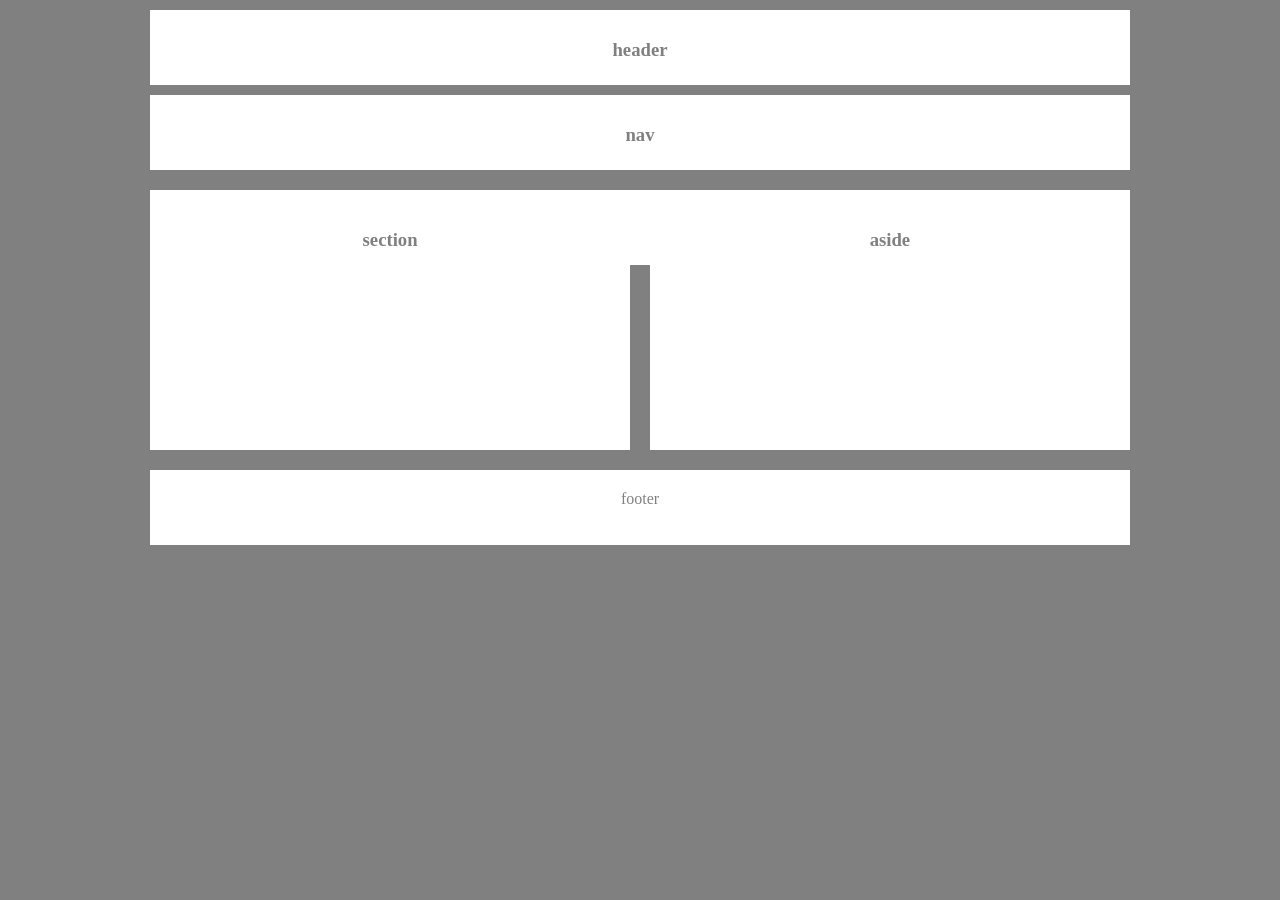
==== index.html @ 3d15682e "renamed index file" ====
<!DOCTYPE html>
<html lang="en-us">

<head>
  <meta charset="UTF-8">
  <title>HomeworkAssignment1</title>
  <link rel="stylesheet" type="text/css" href="Homeworkassignment1.css">
</head>

<body>

  <header>
    <h3>header</h3>
  </header>

  <div>
    <h3>nav</h3>
  </div>

  <div class="clearfix">
    <section id="left">
        <h3>section</h3>
    </section>

    <section id="right">
        <h3>aside</h3>
    </section>

  </div>

  <footer>
    <f1>footer</f1>
  </footer>

</body>

</html>
---- Homeworkassignment1.css ----
* {
    box-sizing: border-box;
    text-align: center;
  }
  
  body {
      background-color: grey;
      margin: 10px 150px 150px 150px;
  }
  
  header {
    padding-top: 10px;
    background-color: white;
    color: grey;
    height: 75px;
    margin-bottom: 10px;
    text-align: center;
  }

  div {
      padding-top: 10px;
      background-color: white;
      color: grey;
      margin-bottom: 20px;
      height: 75px;
      text-align: center;
  }
  
  section {
      margin-bottom: 20px;
  }
  
  #left {
      background-color: white;
      width: 49%;
      float: left;
      color: grey;
      height: 250px;
      padding: 10px;
  }
  
  #right {
      background-color: white;
      width: 49%;
      float: right;
      color: grey;
      height: 250px;
      padding: 10px;
  }
  
  footer {
    background-color: white;
    clear: both;
    padding: 20px;
    color: grey;
    height: 75px;
  }
  .clearfix:after {
    content: ""
  }
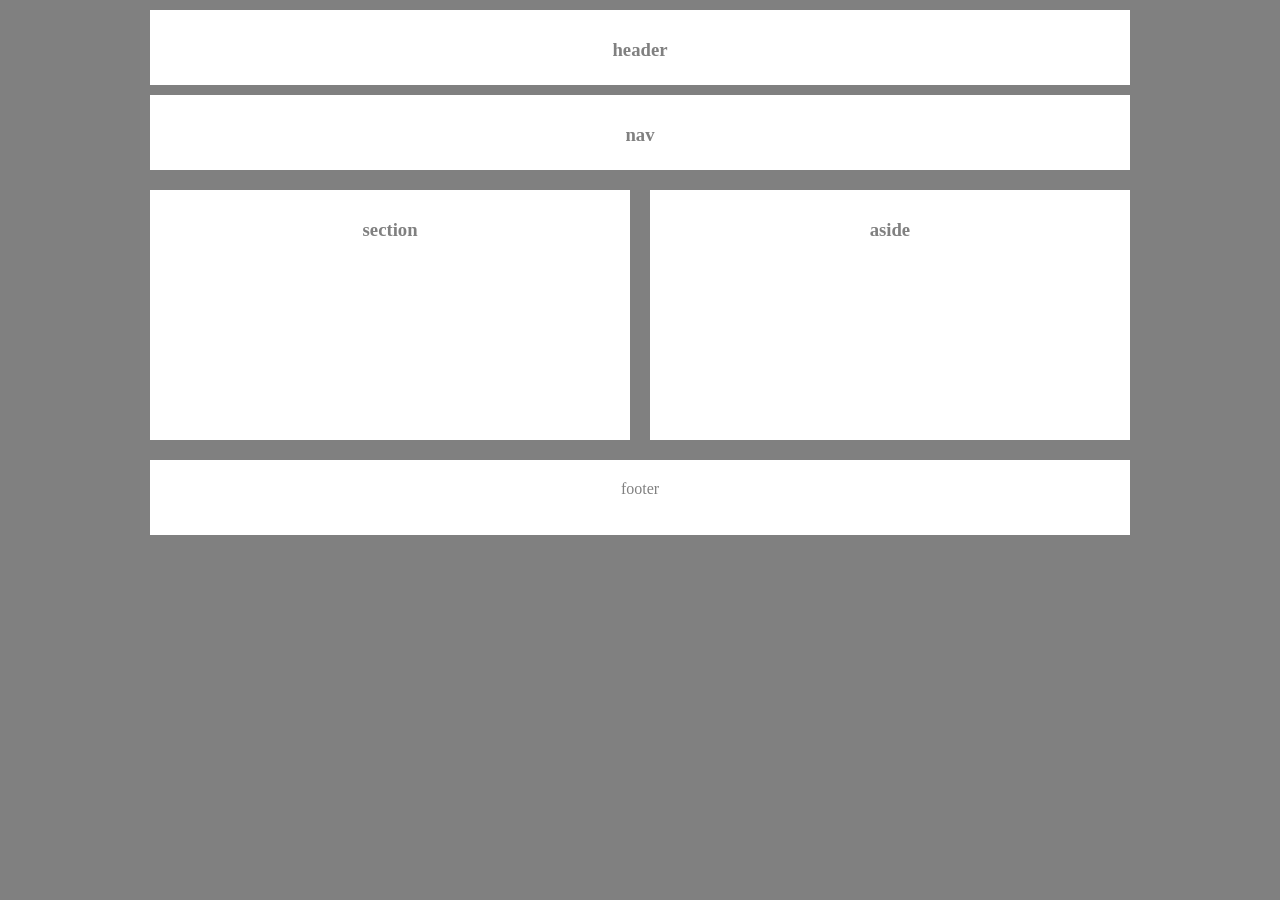
==== commit 224042c1: "fixed index file / css" ====
--- a/index.html
+++ b/index.html
@@ -13,11 +13,11 @@
     <h3>header</h3>
   </header>
 
-  <div>
+  <div class="nav">
     <h3>nav</h3>
   </div>
 
-  <div class="clearfix">
+  <div>
     <section id="left">
         <h3>section</h3>
     </section>
--- a/Homeworkassignment1.css
+++ b/Homeworkassignment1.css
@@ -17,7 +17,7 @@
     text-align: center;
   }
 
-  div {
+  .nav {
       padding-top: 10px;
       background-color: white;
       color: grey;
@@ -55,6 +55,6 @@
     color: grey;
     height: 75px;
   }
-  .clearfix:after {
+  /* .clearfix:after {
     content: ""
-  }+  } */
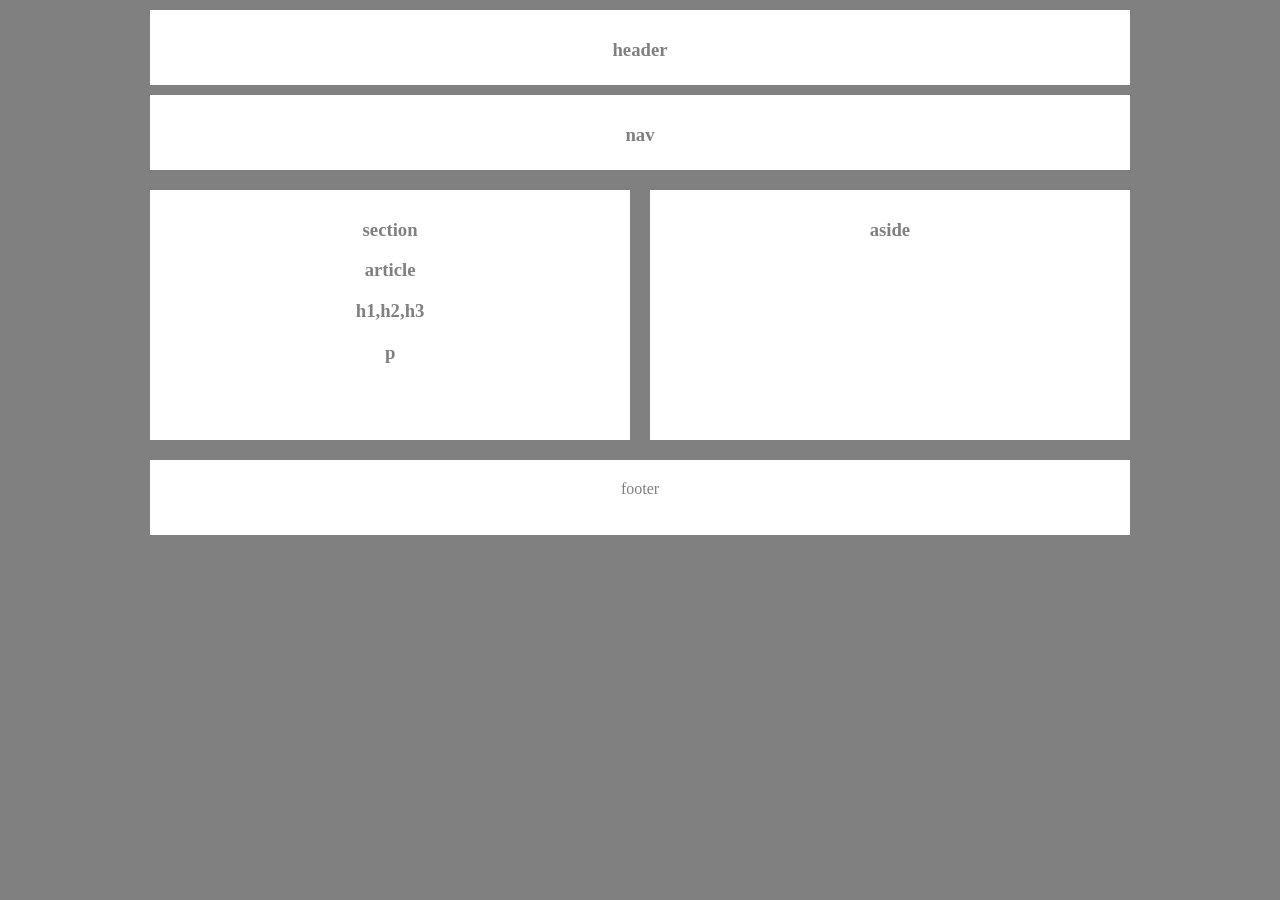
==== commit bb2e51fb: "box in box attempted modifications" ====
--- a/index.html
+++ b/index.html
@@ -20,6 +20,16 @@
   <div>
     <section id="left">
         <h3>section</h3>
+        <article>
+          <h3>article</h3>
+            <section id="h1">
+              <h3>h1,h2,h3</h3>
+            </section>
+          <!-- <h3>article</h3> -->
+            <section id="p">
+              <h3>p</h3>
+            </section>
+          </article>
     </section>
 
     <section id="right">
--- a/Homeworkassignment1.css
+++ b/Homeworkassignment1.css
@@ -38,6 +38,31 @@
       height: 250px;
       padding: 10px;
   }
+
+    #article {
+      position: relative;
+      overflow: auto;
+      clear: both;
+      background-color: grey;
+      height: 50px;
+      width: 150px;
+      color: white;
+    }
+
+    #article #h1 {
+      position: absolute;
+      background-color: white;
+      height: 20px;
+      width: 130px;
+      color: grey;
+    }
+
+    #article #p {
+      background-color: white;
+      height: 20px;
+      width: 130px;
+      color: grey;
+    }
   
   #right {
       background-color: white;
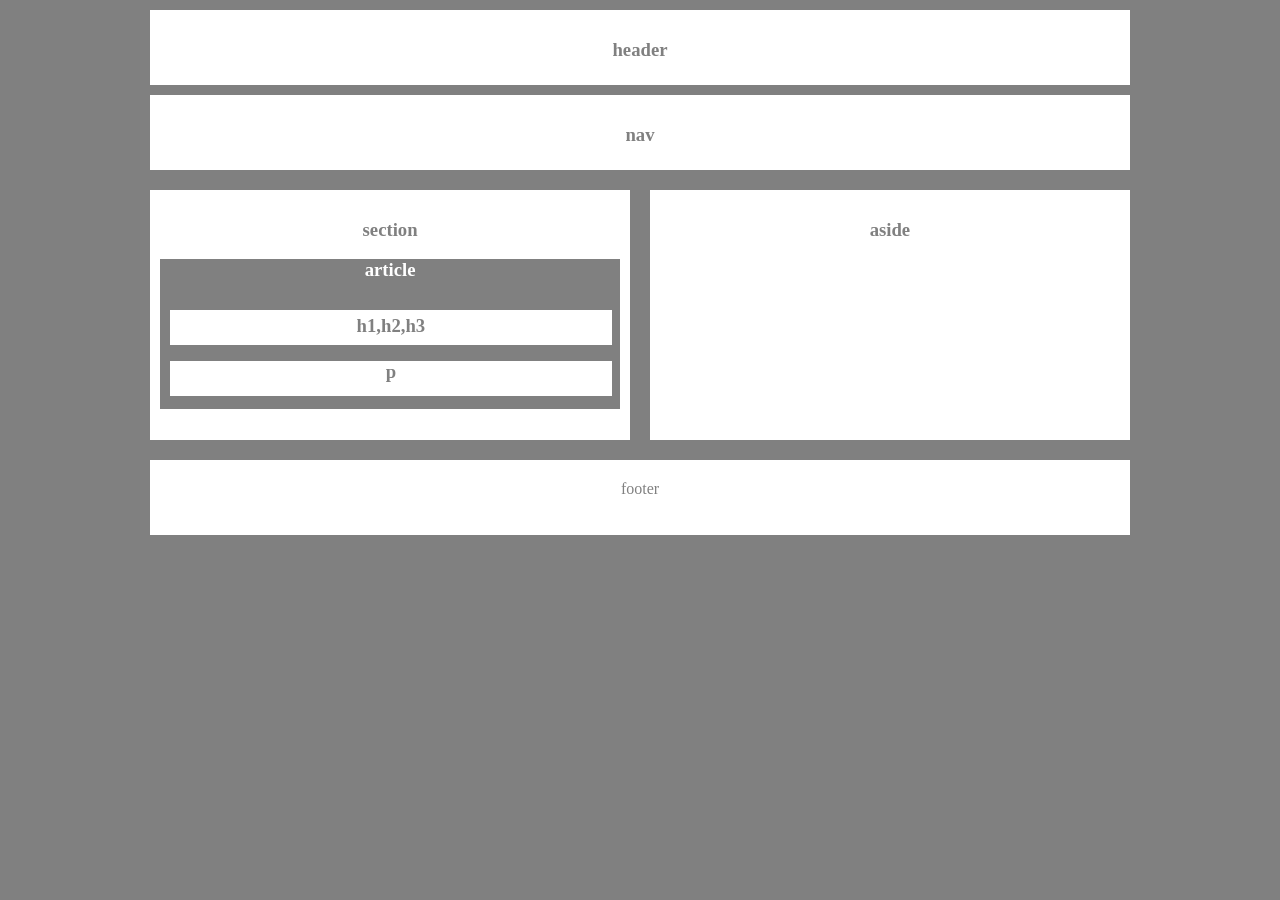
==== commit 9f87f8e5: "Fixed h1,h2,h3 box" ====
--- a/index.html
+++ b/index.html
@@ -23,11 +23,11 @@
         <article>
           <h3>article</h3>
             <section id="h1">
-              <h3>h1,h2,h3</h3>
+              <h3 class="space">h1,h2,h3</h3>
             </section>
           <!-- <h3>article</h3> -->
             <section id="p">
-              <h3>p</h3>
+              <h3 >p</h3>
             </section>
           </article>
     </section>
--- a/Homeworkassignment1.css
+++ b/Homeworkassignment1.css
@@ -39,28 +39,32 @@
       padding: 10px;
   }
 
-    #article {
-      position: relative;
-      overflow: auto;
+    article {
+      position: relative; 
       clear: both;
       background-color: grey;
-      height: 50px;
-      width: 150px;
+      height: 150px;
+      width: 100%;
       color: white;
     }
 
-    #article #h1 {
+    article #h1 {
       position: absolute;
       background-color: white;
-      height: 20px;
-      width: 130px;
+      margin: 10px;
+      height: 35px;
+      width: 96%;
       color: grey;
+      text-align: center;
     }
-
-    #article #p {
+    .space{
+      margin-top: 5px
+    }
+    article #p {
       background-color: white;
-      height: 20px;
-      width: 130px;
+      height: 35px;
+      margin: 80px 10px 10px 10px;
+      width: 96%;
       color: grey;
     }
   
